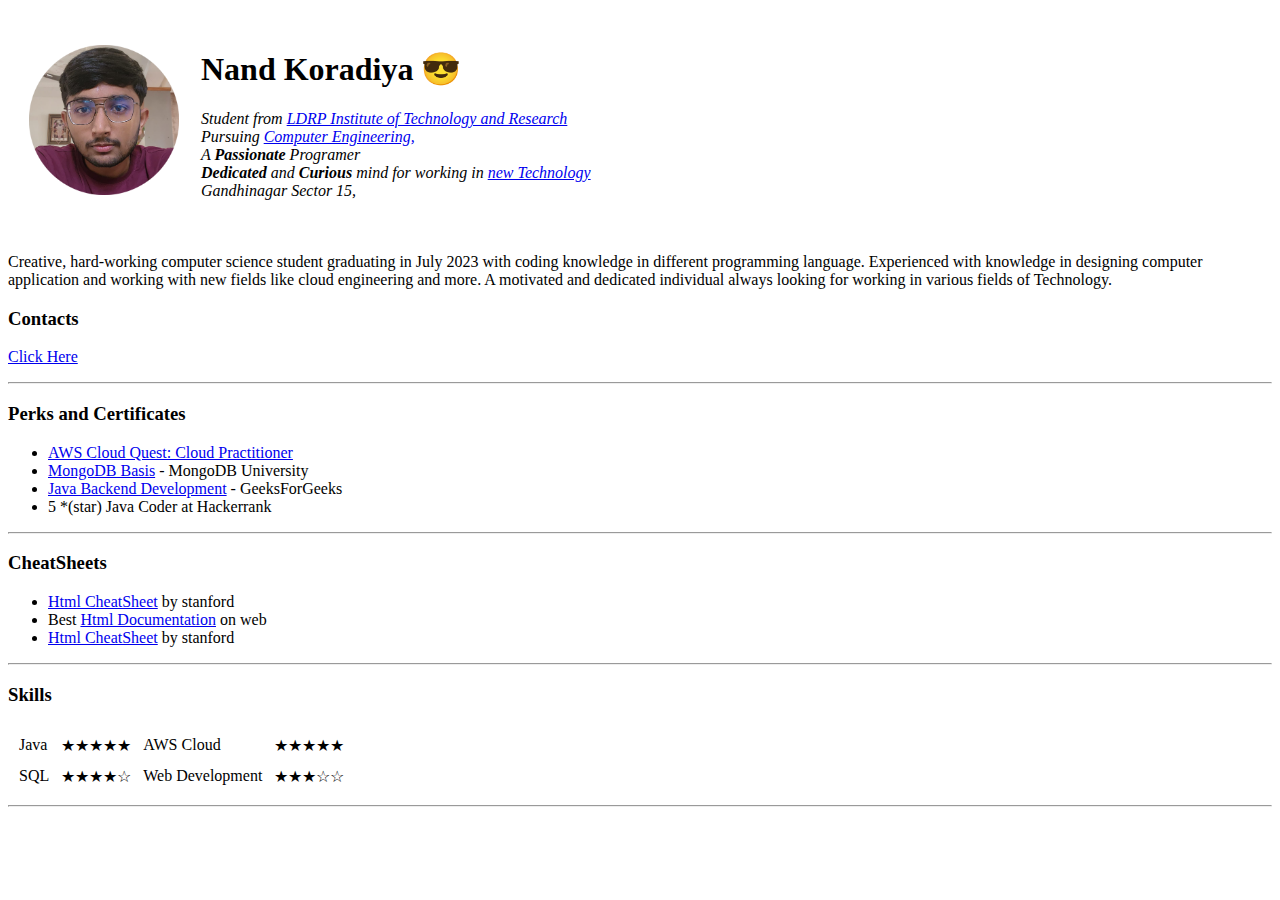
==== index.html @ 69ce8e47 "Files updated" ====
<!DOCTYPE html>
<html lang="en">
<head>
    <meta charset="UTF-8">
    <meta name="viewport" content="width=device-width, initial-scale=1.0">
    <title>Nand Koradiya HomePage</title>
    <link rel="stylesheet" href="css/style.css">
</head>
<body>
    <table cellspacing="20">
        <tr>
            <td><img src="profile-modified.png" alt="Nand Koradiya's Profile Picture" height="150" width="150"></td>
            <td><h1>Nand Koradiya 😎</h1>
                <i>
                    <dl>
                        <dt>Student from <a href="https://www.ldrp.ac.in/">LDRP Institute of Technology and Research</a></dt>
                        <dt>Pursuing <a href="https://www.ldrp.ac.in/computer-3/" target="_blank">Computer Engineering,</a></dt>
                        <dt> <em> A <strong> Passionate </strong> Programer</em></dt>
                        <dt> <em><strong>Dedicated</strong> and <strong>Curious</strong> mind for working in <a href="https://www.upgrad.com/blog/top-new-trending-technologies/">new Technology</a></em></dt>
                        
                        <dt>Gandhinagar Sector 15,</dt>
                    </dl>
                </i>
            </td>
        </tr>
    </table>
    
    
    <p>Creative, hard-working computer science student graduating in July 2023 with coding knowledge in
        different programming language. Experienced with knowledge in designing computer application and
        working with new fields like cloud engineering and more. A motivated and dedicated individual always looking for working in various fields of Technology.
    </p>
    <h3>Contacts</h3>
    <p><a href="contact.html" target="_blank">Click Here</a></p>
    <hr>
   
    <h3>Perks and Certificates</h3>
    <ul>
        <li> <a href="https://www.credly.com/badges/a0b326a4-7f1e-44ad-84db-85820ff281e4/linked_in?t=ron1p4" target="_blank"
            >AWS Cloud Quest: Cloud Practitioner</a>
        </li>
        <li> <a href="https://university.mongodb.com/course_completion/85052e04-8269-49af-bb6b-cd916b36dc6e/printable?format=img" target="_blank">
             MongoDB Basis</a> - MongoDB University
        </li>
        <li> <a href="https://media.geeksforgeeks.org/courses/certificates/831a452053ad14c88d82dc3a3d5930f0.pdf" target="_blank">
             Java Backend Development</a> - GeeksForGeeks
        </li>
        <li>5 *(star) Java Coder at Hackerrank</li>
    </ul>
    <hr>
    <main>
        <h3>CheatSheets</h3>
        <ul>
            <li><a href="https://web.stanford.edu/group/csp/cs21/htmlcheatsheet.pdf" target="_blank">Html CheatSheet</a> by stanford</li>
            <li>Best <a href="https://developer.mozilla.org/en-US/docs/Web/HTML" target="_blank">Html Documentation</a> on web</li>
            <li><a href="https://web.stanford.edu/group/csp/cs21/csscheatsheet.pdf" target="_blank">Html CheatSheet</a> by stanford</li>
        </ul>
    </main>
    <hr>
    <h3>Skills</h3>
    <table cellspacing="10">
        <tr>
            <td>Java</td><td>★★★★★</td>
            <td>  AWS Cloud</td><td>★★★★★</td>
        </tr>
        <tr>
            <td>SQL</td><td>  ★★★★☆</td>
            <td>  Web Development</td><td>★★★☆☆</td>
        </tr>     
    </table>
    <hr>
    
</body> 
</html>
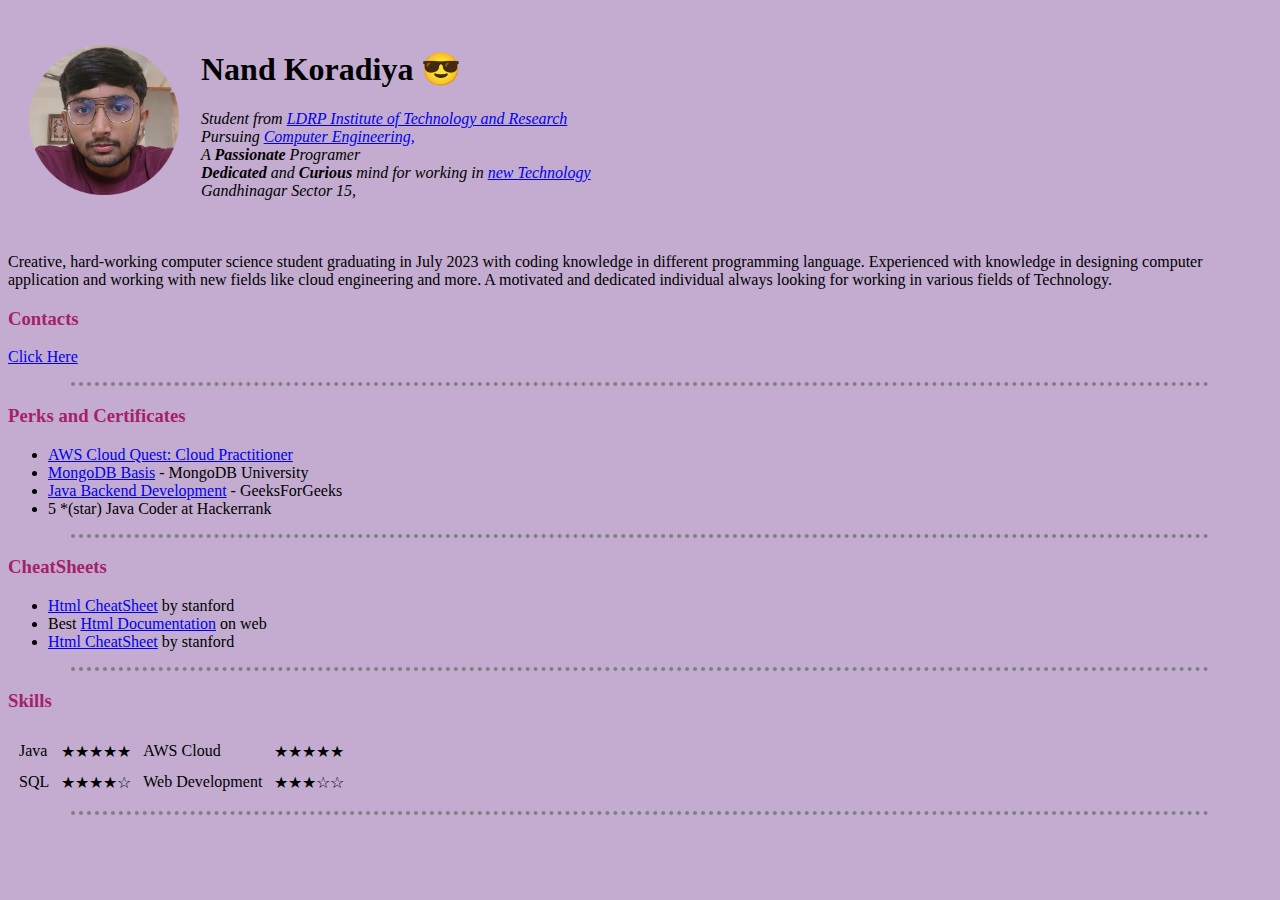
==== commit ca7db3be: "Update index.html" ====
--- a/index.html
+++ b/index.html
@@ -4,7 +4,7 @@
     <meta charset="UTF-8">
     <meta name="viewport" content="width=device-width, initial-scale=1.0">
     <title>Nand Koradiya HomePage</title>
-    <link rel="stylesheet" href="css/style.css">
+    <link rel="stylesheet" href="style.css">
 </head>
 <body>
     <table cellspacing="20">
@@ -71,4 +71,4 @@
     <hr>
     
 </body> 
-</html>+</html>
--- a/style.css
+++ b/style.css
@@ -0,0 +1,12 @@
+body {
+    background-color:#C3ACD0;
+}
+hr{
+    border: color rgba(0, 0, 0, 0.545);
+    border-style: dotted;
+    border-width: 4px 0 0;
+    width: 90%;
+}
+h3{
+    color:#A61F69;
+}